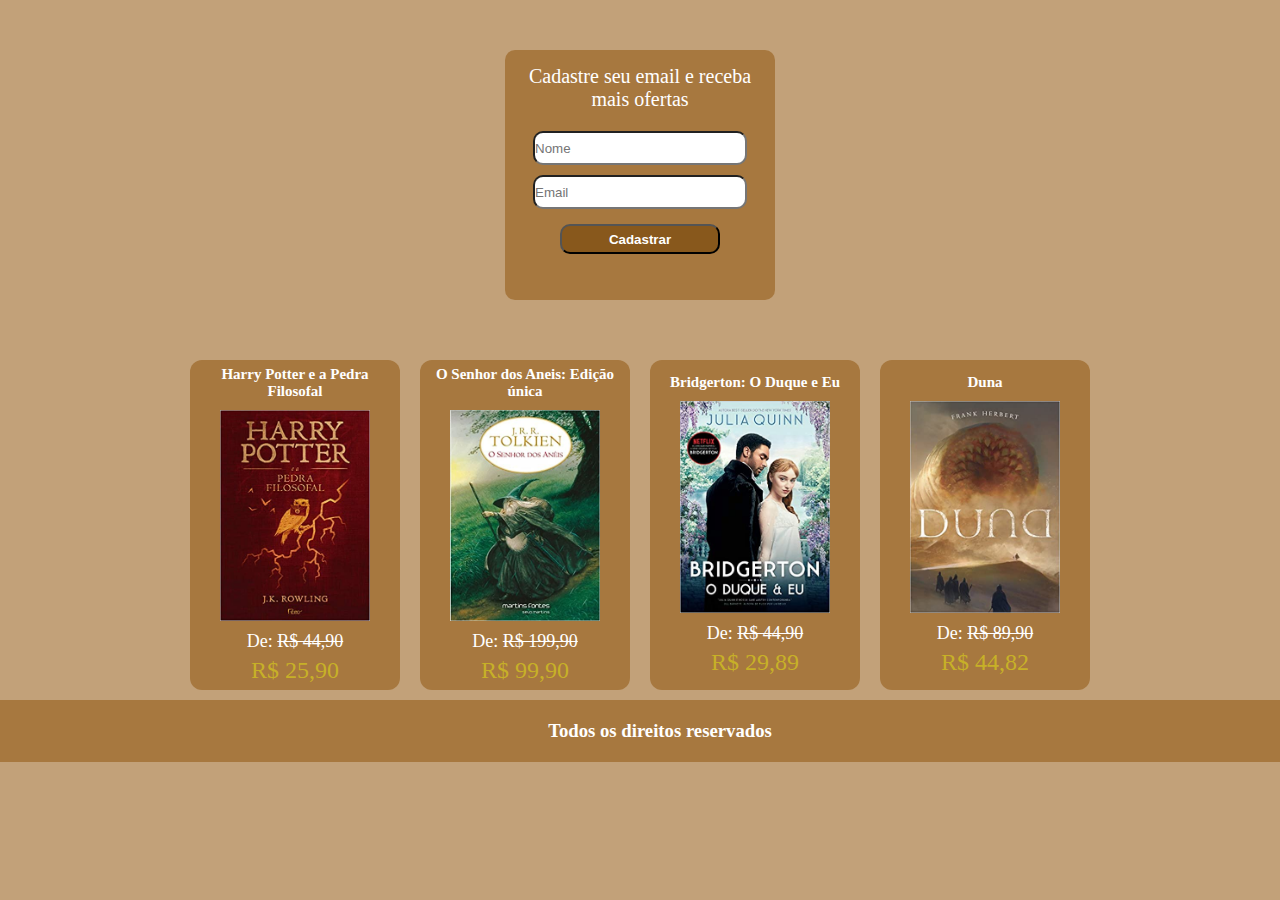
==== index.html @ 9ce2dd34 "primeiro commit, antes de modificar layout do banner" ====
<!DOCTYPE html>
<html lang="pt-br">

<head>
  <meta charset="UTF-8">
  <meta http-equiv="X-UA-Compatible" content="IE=edge">
  <meta name="viewport" content="width=device-width, initial-scale=1.0">
  <link rel="stylesheet" href="css/style.css">
  <title>Promoção Imperdivel</title>
</head>

<body>
  <section class="section-banner">
    <div class="cadastro-container">
      <div class="descricao-container">
        <p>Cadastre seu email e receba mais ofertas</p>
      </div>
      <form id="formulario">
        <input type="text" id="nome" class="input-text" placeholder="Nome">
        <input type="text" id="email" class="input-text" placeholder="Email">
        <input type="submit" class="input-submit" value="Cadastrar">
      </form>
    </div>
  </section>
  <section class="section-produtos">
    <div class="produto">
      <h1>Harry Potter e a Pedra Filosofal</h1>
      <img src="assets/livro-Harry-Potter-Pedra-Filosofal.jpg" alt="Harry Potter e a pedra Filosofal">
      <p>De: <s>R$ 44,90</s></p>
      <h2>R$ 25,90</h2>
    </div>
    <div class="produto">
      <h1>O Senhor dos Aneis: Edição única</h1>
      <img src="assets/livro-Senhor-dos-Aneis.jpg" alt="Senhor dos aneis">
      <p>De: <s>R$ 199,90</s></p>
      <h2>R$ 99,90</h2>
    </div>
    <div class="produto">
      <h1>Bridgerton: O Duque e Eu</h1>
      <img src="assets/livro-bridgerton-o-duque-e-eu.jpg" alt="Senhor dos aneis">
      <p>De: <s>R$ 44,90</s></p>
      <h2>R$ 29,89</h2>
    </div>
    <div class="produto">
      <h1>Duna</h1>
      <img src="assets/livro-duna.jpg" alt="Senhor dos aneis">
      <p>De: <s>R$ 89,90</s></p>
      <h2>R$ 44,82</h2>
    </div>
  </section>
  <footer>
    <h3>Todos os direitos reservados</h3>
  </footer>
</body>
<script src="js/script.js"></script>
</html>
---- css/style.css ----
* {
    margin: 0;
    padding: 0;
}

html {
    scroll-behavior: smooth;
}
body {
    display: flex;
    flex-direction: column;
    background-color: rgb(194, 161, 121);
}

.section-produtos {
    width: 100vw;
    display: flex;
    flex-flow: wrap row;
    justify-content: center;
    align-items: center;
}

.section-banner {
    width: 100vw;
    height: 350px;
    display: flex;
    flex-direction: column;
    justify-content: center;
    align-items: center;
}

footer {
    height: 100%;
    width: 100%;
    padding: 20px;
    margin: 0 auto;
    text-align: center;
    background-color: rgb(167, 120, 63);
    color: #fff;
}

.produto {
    display: flex;
    flex-direction: column;
    justify-content: center;
    align-items: center;
    margin: 10px;
    padding: 5px;
    width: 200px;
    height: 320px;    
    background: rgb(167, 120, 63);
    border-radius: 12px;
}

.produto:hover {
    width: 220px;
    height: 352px;
    cursor: pointer;
    box-shadow: 0px 0px 4px 8px rgba(224, 221, 21, 0.582);
}
.produto h1 {
    text-align: center;
    color: white;
    font-size: 15px;
    padding: 10px;
}
.produto img {
    width: 75%;
    height: 66%;
    padding-bottom: 10px;
}

.produto p {
    text-align: center;
    color: white;
    font-size: 18px;
    margin-bottom: 5px;   
}

.produto h2 {
    text-align: center;
    color: rgba(224, 221, 21, 0.582);;
    font: 24px bolder;
    margin-bottom: 10px;
}
.cadastro-container {
    display: flex;
    flex-direction: column;
    justify-content: center;
    align-items: center;
    background-color: rgb(167, 120, 63);
    width: 250px;
    border-radius: 10px;
    padding: 10px; 
}

.descricao-container {
    margin:5px;
    width: auto;
    height: 20px;
    text-align: center;
    font-size: 20px;
    color: white;
}

#formulario {
    display: flex;
    justify-content: center;
    align-content: center;
    flex-direction: column;
    height: 200px;
}

.input-text {
    display: block;
    height: 30px;
    width: 210px;
    margin: 5px;
    text-align: left;
    border-radius: 10px;
    background-color: white;
    color: black;
}

.input-submit {
    display: block;
    margin: 0 auto;
    margin-top: 10px;
    width: 160px;
    height: 30px;
    text-align: center;
    font-weight: bolder;
    border-radius: 10px;
    background-color: rgb(136, 88, 28);
    color: white;
}

.input-submit:hover {
    background-color: rgba(224, 221, 21, 0.582);
    color: white;
}
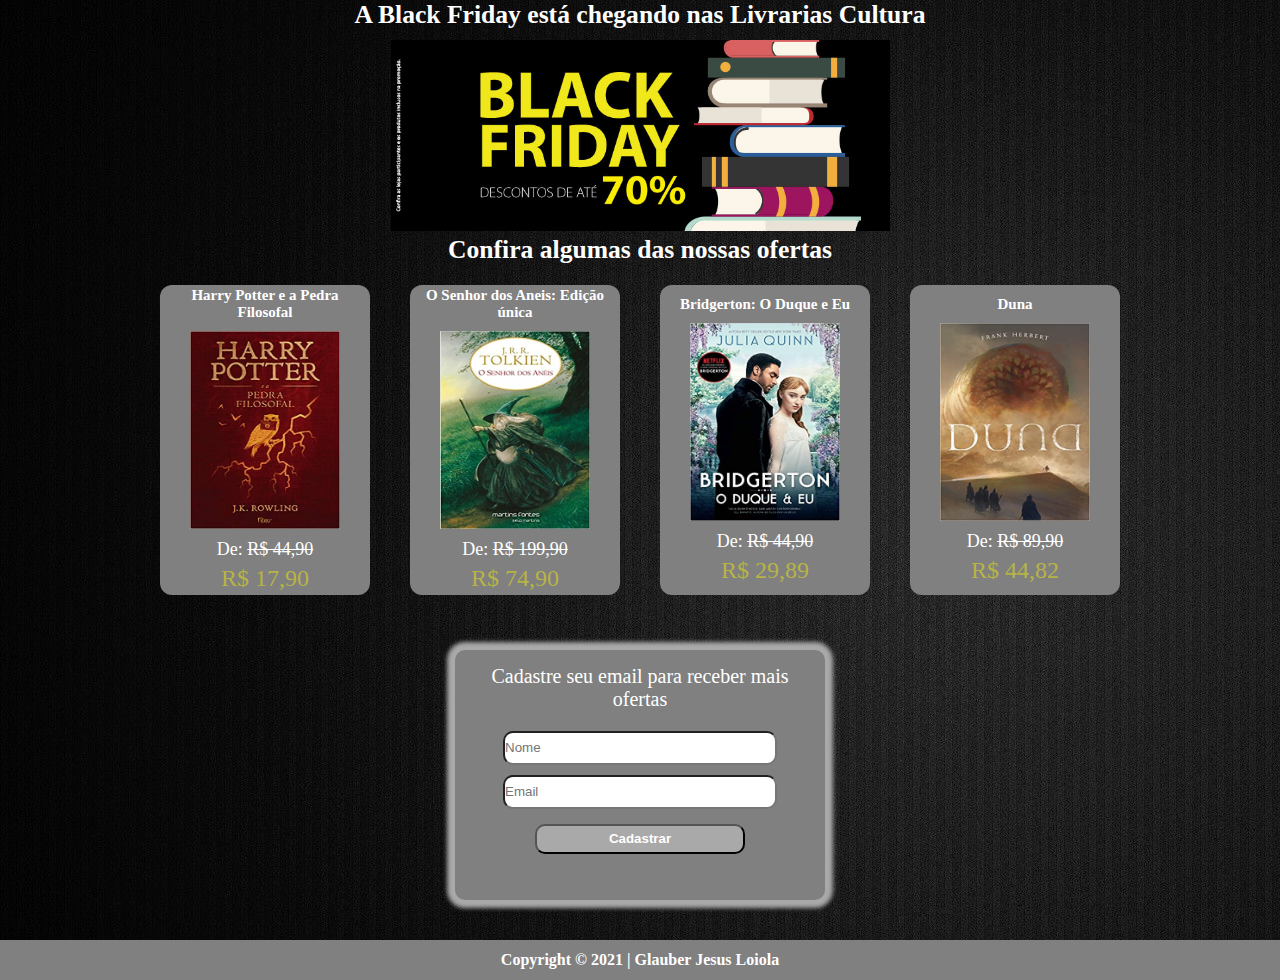
==== commit 8667d6ee: "Versão responsiva" ====
--- a/index.html
+++ b/index.html
@@ -6,34 +6,27 @@
   <meta http-equiv="X-UA-Compatible" content="IE=edge">
   <meta name="viewport" content="width=device-width, initial-scale=1.0">
   <link rel="stylesheet" href="css/style.css">
-  <title>Promoção Imperdivel</title>
+  <title>Black Friday na Livraria Cultura</title>
 </head>
 
 <body>
-  <section class="section-banner">
-    <div class="cadastro-container">
-      <div class="descricao-container">
-        <p>Cadastre seu email e receba mais ofertas</p>
-      </div>
-      <form id="formulario">
-        <input type="text" id="nome" class="input-text" placeholder="Nome">
-        <input type="text" id="email" class="input-text" placeholder="Email">
-        <input type="submit" class="input-submit" value="Cadastrar">
-      </form>
-    </div>
-  </section>
+  <header>
+    <p>A Black Friday está chegando nas Livrarias Cultura</p>
+    <img src="assets/black-friday.jpg" alt="Black Friday">
+    <p>Confira algumas das nossas ofertas</p>
+  </header>
   <section class="section-produtos">
     <div class="produto">
       <h1>Harry Potter e a Pedra Filosofal</h1>
-      <img src="assets/livro-Harry-Potter-Pedra-Filosofal.jpg" alt="Harry Potter e a pedra Filosofal">
+      <img src="assets/livro-Harry-Potter-Pedra-Filosofal.jpg" alt="Harry Potter e a Pedra Filosofal">
       <p>De: <s>R$ 44,90</s></p>
-      <h2>R$ 25,90</h2>
+      <h2>R$ 17,90</h2>
     </div>
     <div class="produto">
       <h1>O Senhor dos Aneis: Edição única</h1>
       <img src="assets/livro-Senhor-dos-Aneis.jpg" alt="Senhor dos aneis">
       <p>De: <s>R$ 199,90</s></p>
-      <h2>R$ 99,90</h2>
+      <h2>R$ 74,90</h2>
     </div>
     <div class="produto">
       <h1>Bridgerton: O Duque e Eu</h1>
@@ -48,8 +41,20 @@
       <h2>R$ 44,82</h2>
     </div>
   </section>
+  <section class="section-banner">
+    <div class="cadastro-container">
+      <div class="descricao-container">
+        <p>Cadastre seu email para receber mais ofertas</p>
+      </div>
+      <form id="formulario">
+        <input type="text" id="nome" class="input-text" placeholder="Nome">
+        <input type="text" id="email" class="input-text" placeholder="Email">
+        <input type="submit" class="input-submit" value="Cadastrar">
+      </form>
+    </div>
+  </section>
   <footer>
-    <h3>Todos os direitos reservados</h3>
+    <h3>Copyright © 2021 | Glauber Jesus Loiola</h3>
   </footer>
 </body>
 <script src="js/script.js"></script>
--- a/css/style.css
+++ b/css/style.css
@@ -6,37 +6,64 @@
 html {
     scroll-behavior: smooth;
 }
+
 body {
     display: flex;
     flex-direction: column;
-    background-color: rgb(194, 161, 121);
+    background-image: url(../assets/background-wp.jpg);
+}
+
+header {
+    font-weight: bolder;
+    text-align: center;
+    color: white;
+}
+
+header p {
+    font-size: 1.6rem;
+}
+
+header img {
+    margin-top: 10px;
+    max-width: 500px;
+}
+
+.section-banner {
+    width: 100vw;
+    height: auto;
+    display: flex;
+    margin: 20px auto;
+    justify-content: space-around;
+    align-items: center;
 }
 
 .section-produtos {
     width: 100vw;
+    margin: 15px auto;
+    margin-top: 0px;
     display: flex;
     flex-flow: wrap row;
     justify-content: center;
     align-items: center;
 }
 
-.section-banner {
+footer {
+    display: flex;
+    flex-flow: column;
+    justify-content: center;
+    align-items: center;
+    height: 40px;
     width: 100vw;
-    height: 350px;
-    display: flex;
-    flex-direction: column;
-    justify-content: center;
-    align-items: center;
-}
-
-footer {
-    height: 100%;
-    width: 100%;
-    padding: 20px;
-    margin: 0 auto;
-    text-align: center;
-    background-color: rgb(167, 120, 63);
+    margin: 0 auto;  
+    margin-top: 20px;
+    background-color: grey/*rgb(167, 120, 63);*/
+}
+
+footer h3 {
+    display: block;
     color: #fff;
+    font-size: 100%;
+    text-align: center;
 }
 
 .produto {
@@ -44,19 +71,19 @@
     flex-direction: column;
     justify-content: center;
     align-items: center;
-    margin: 10px;
+    margin: 20px;
     padding: 5px;
     width: 200px;
-    height: 320px;    
-    background: rgb(167, 120, 63);
+    height: 300px;    
+    background: grey; /*rgb(167, 120, 63);*/
     border-radius: 12px;
 }
 
 .produto:hover {
     width: 220px;
-    height: 352px;
+    height: 340px;
     cursor: pointer;
-    box-shadow: 0px 0px 4px 8px rgba(224, 221, 21, 0.582);
+    box-shadow: 0px 0px 4px 8px darkgray; /*rgba(224, 221, 21, 0.582);*/
 }
 .produto h1 {
     text-align: center;
@@ -83,15 +110,17 @@
     font: 24px bolder;
     margin-bottom: 10px;
 }
+
 .cadastro-container {
     display: flex;
     flex-direction: column;
     justify-content: center;
     align-items: center;
-    background-color: rgb(167, 120, 63);
-    width: 250px;
+    background-color: grey; /*rgb(167, 120, 63);*/
+    width: 350px;
     border-radius: 10px;
     padding: 10px; 
+    box-shadow: 0px 0px 4px 8px darkgray; /*rgba(224, 221, 21, 0.582);*/
 }
 
 .descricao-container {
@@ -114,7 +143,7 @@
 .input-text {
     display: block;
     height: 30px;
-    width: 210px;
+    width: 270px;
     margin: 5px;
     text-align: left;
     border-radius: 10px;
@@ -126,16 +155,56 @@
     display: block;
     margin: 0 auto;
     margin-top: 10px;
-    width: 160px;
+    width: 210px;
     height: 30px;
     text-align: center;
     font-weight: bolder;
     border-radius: 10px;
-    background-color: rgb(136, 88, 28);
+    background-color: darkgray; /*rgb(136, 88, 28);*/
     color: white;
 }
 
 .input-submit:hover {
-    background-color: rgba(224, 221, 21, 0.582);
-    color: white;
-}
+    background-color: black;
+    color: white;
+}
+
+@media (max-width: 500px) {
+    header p {
+        font-size: 1.2rem;
+    }
+    
+    header img {
+        margin-top: 10px;
+        width: 90vw;
+    }
+
+    .produto {
+        margin: 10px;
+    }
+
+    .section-banner {
+        display: flex;
+        flex-direction: column;
+        justify-content: center;
+        align-items: center;
+    }  
+    .cadastro-container {
+        width: 240px;
+        border-radius: 10px;
+        padding: 10px; 
+    }
+    
+    #formulario {
+        height: 200px;
+    }
+    
+    .input-text {
+        width: 210px;
+    }
+    
+    .input-submit {
+        width: 160px;
+        height: 30px;
+    }
+}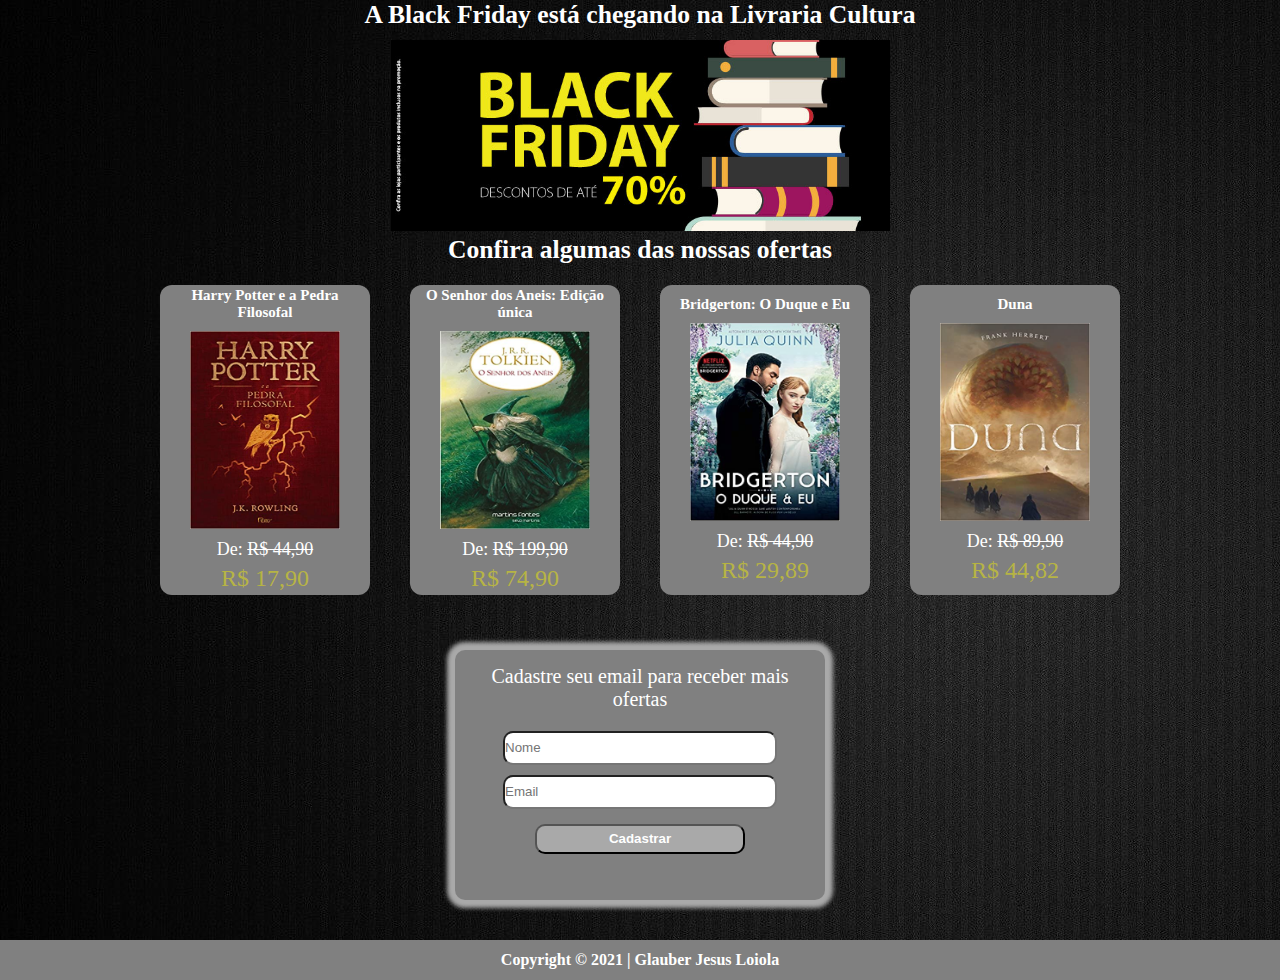
==== commit 8f482d2a: "Atualizando texto banner" ====
--- a/index.html
+++ b/index.html
@@ -11,7 +11,7 @@
 
 <body>
   <header>
-    <p>A Black Friday está chegando nas Livrarias Cultura</p>
+    <p>A Black Friday está chegando na Livraria Cultura</p>
     <img src="assets/black-friday.jpg" alt="Black Friday">
     <p>Confira algumas das nossas ofertas</p>
   </header>
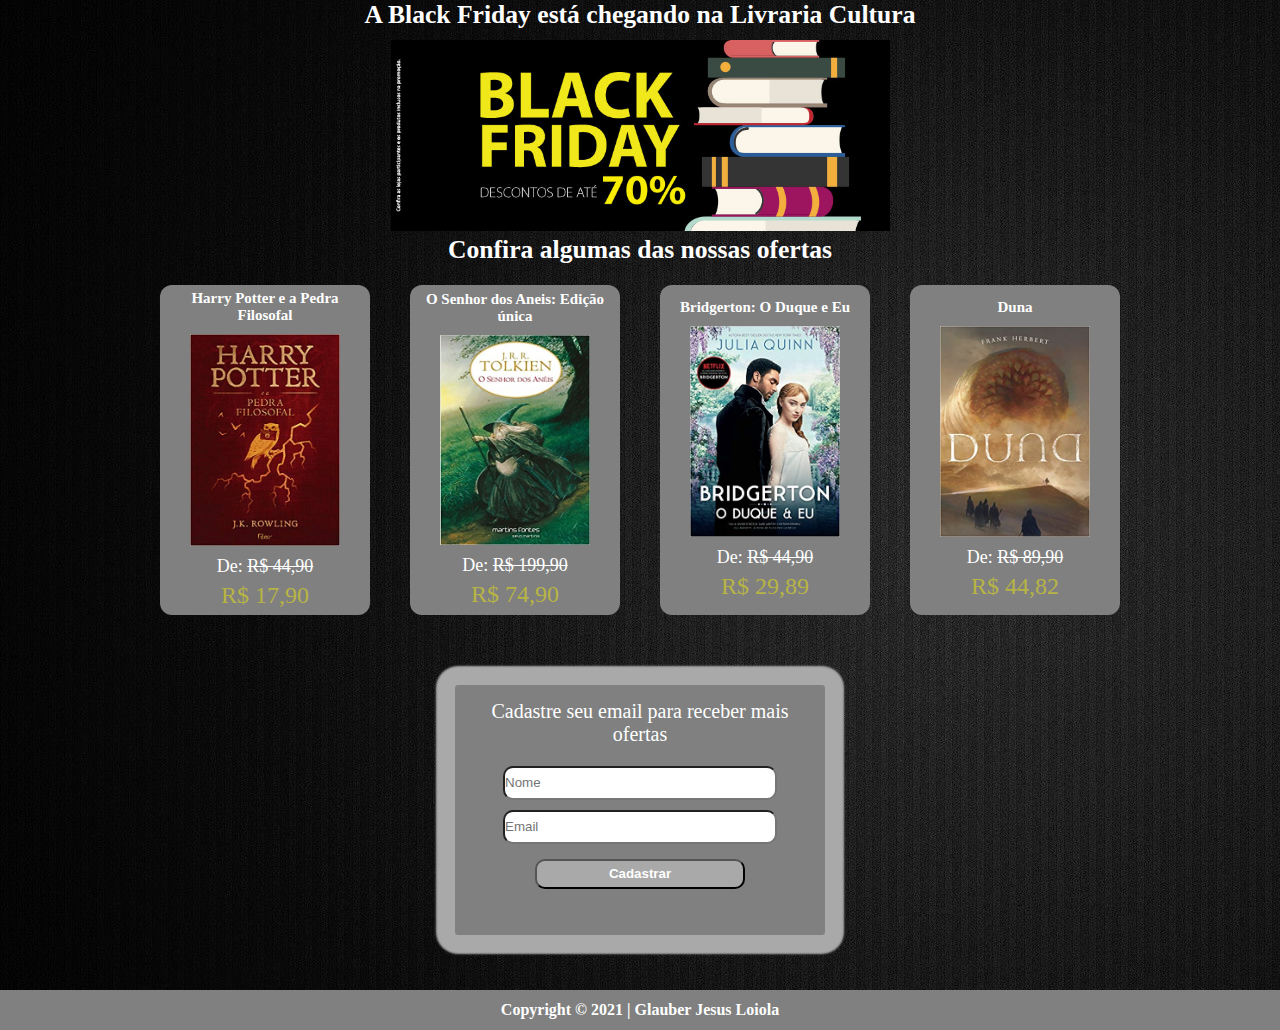
==== commit 3f8ce0d1: "Modificado alt das imagens dos produtos" ====
--- a/index.html
+++ b/index.html
@@ -24,19 +24,19 @@
     </div>
     <div class="produto">
       <h1>O Senhor dos Aneis: Edição única</h1>
-      <img src="assets/livro-Senhor-dos-Aneis.jpg" alt="Senhor dos aneis">
+      <img src="assets/livro-Senhor-dos-Aneis.jpg" alt="O Senhor dos Aneis: Edição única">
       <p>De: <s>R$ 199,90</s></p>
       <h2>R$ 74,90</h2>
     </div>
     <div class="produto">
       <h1>Bridgerton: O Duque e Eu</h1>
-      <img src="assets/livro-bridgerton-o-duque-e-eu.jpg" alt="Senhor dos aneis">
+      <img src="assets/livro-bridgerton-o-duque-e-eu.jpg" alt="Bridgerton: O Duque e Eu">
       <p>De: <s>R$ 44,90</s></p>
       <h2>R$ 29,89</h2>
     </div>
     <div class="produto">
       <h1>Duna</h1>
-      <img src="assets/livro-duna.jpg" alt="Senhor dos aneis">
+      <img src="assets/livro-duna.jpg" alt="Duna">
       <p>De: <s>R$ 89,90</s></p>
       <h2>R$ 44,82</h2>
     </div>
--- a/css/style.css
+++ b/css/style.css
@@ -74,14 +74,14 @@
     margin: 20px;
     padding: 5px;
     width: 200px;
-    height: 300px;    
+    height: 320px;    
     background: grey; /*rgb(167, 120, 63);*/
     border-radius: 12px;
 }
 
 .produto:hover {
     width: 220px;
-    height: 340px;
+    height: 350px;
     cursor: pointer;
     box-shadow: 0px 0px 4px 8px darkgray; /*rgba(224, 221, 21, 0.582);*/
 }
@@ -118,9 +118,11 @@
     align-items: center;
     background-color: grey; /*rgb(167, 120, 63);*/
     width: 350px;
-    border-radius: 10px;
     padding: 10px; 
-    box-shadow: 0px 0px 4px 8px darkgray; /*rgba(224, 221, 21, 0.582);*/
+    border-radius: 18px;
+    border: darkgray solid 15px;
+    box-shadow: 0px 0px 2px 4px darkgray; 
+    
 }
 
 .descricao-container {
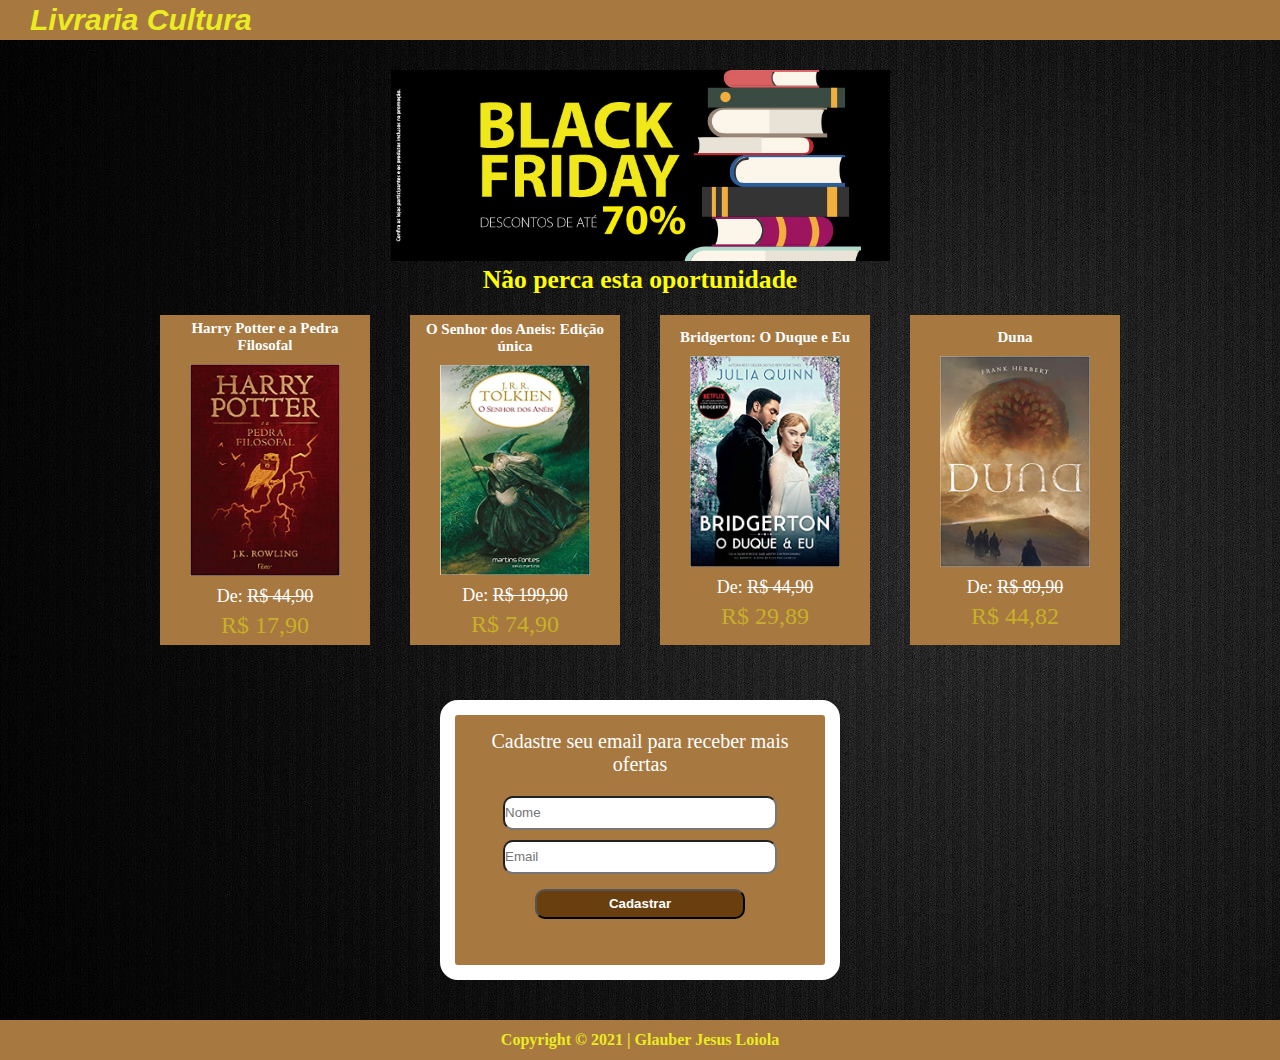
==== commit 43a4e751: "Mudança das cores do layout" ====
--- a/index.html
+++ b/index.html
@@ -11,10 +11,12 @@
 
 <body>
   <header>
-    <p>A Black Friday está chegando na Livraria Cultura</p>
+    <h1>Livraria Cultura</h1>
+  </header>
+  <section class="section-banner">
     <img src="assets/black-friday.jpg" alt="Black Friday">
-    <p>Confira algumas das nossas ofertas</p>
-  </header>
+    <p>Não perca esta oportunidade</p>
+  </section>
   <section class="section-produtos">
     <div class="produto">
       <h1>Harry Potter e a Pedra Filosofal</h1>
@@ -41,7 +43,7 @@
       <h2>R$ 44,82</h2>
     </div>
   </section>
-  <section class="section-banner">
+  <section class="section-cadastro">
     <div class="cadastro-container">
       <div class="descricao-container">
         <p>Cadastre seu email para receber mais ofertas</p>
--- a/css/style.css
+++ b/css/style.css
@@ -13,22 +13,22 @@
     background-image: url(../assets/background-wp.jpg);
 }
 
-header {
+.section-banner {
     font-weight: bolder;
     text-align: center;
-    color: white;
-}
-
-header p {
+    color: yellow;
+}
+
+.section-banner p {
     font-size: 1.6rem;
 }
 
-header img {
+.section-banner img {
     margin-top: 10px;
     max-width: 500px;
 }
 
-.section-banner {
+.section-cadastro {
     width: 100vw;
     height: auto;
     display: flex;
@@ -56,12 +56,34 @@
     width: 100vw;
     margin: 0 auto;  
     margin-top: 20px;
-    background-color: grey/*rgb(167, 120, 63);*/
+    background-color: rgb(167, 120, 63);
+}
+
+header {
+    display: flex;
+    flex-flow: row wrap;
+    justify-content: flex-start;
+    align-items: center;
+    height: 40px;
+    width: 100vw;
+    margin: 0 auto;  
+    margin-bottom: 20px;
+    background-color: rgb(167, 120, 63);
+}
+
+header h1 {
+    font-family: Verdana, Tahoma, sans-serif;
+    font-style: italic;
+    font-weight: bolder;
+    font-size: 30px;
+    text-align: justify;
+    color: rgb(235, 235, 33);
+    margin-left: 30px;
 }
 
 footer h3 {
     display: block;
-    color: #fff;
+    color: rgb(235, 235, 33);
     font-size: 100%;
     text-align: center;
 }
@@ -75,15 +97,14 @@
     padding: 5px;
     width: 200px;
     height: 320px;    
-    background: grey; /*rgb(167, 120, 63);*/
-    border-radius: 12px;
+    background: rgb(167, 120, 63); 
 }
 
 .produto:hover {
     width: 220px;
     height: 350px;
     cursor: pointer;
-    box-shadow: 0px 0px 4px 8px darkgray; /*rgba(224, 221, 21, 0.582);*/
+    box-shadow: 0px 0px 4px 8px white;
 }
 .produto h1 {
     text-align: center;
@@ -116,13 +137,11 @@
     flex-direction: column;
     justify-content: center;
     align-items: center;
-    background-color: grey; /*rgb(167, 120, 63);*/
+    background-color: rgb(167, 120, 63);
     width: 350px;
     padding: 10px; 
     border-radius: 18px;
-    border: darkgray solid 15px;
-    box-shadow: 0px 0px 2px 4px darkgray; 
-    
+    border: white solid 15px;
 }
 
 .descricao-container {
@@ -162,7 +181,7 @@
     text-align: center;
     font-weight: bolder;
     border-radius: 10px;
-    background-color: darkgray; /*rgb(136, 88, 28);*/
+    background-color: rgb(105, 63, 16); 
     color: white;
 }
 
@@ -172,11 +191,19 @@
 }
 
 @media (max-width: 500px) {
-    header p {
+    header {
+        justify-content: center;
+    }
+    header h1 {
+        text-align: center;
+        margin: 0px;
+        font-size: 24px;
+    }
+    .section-banner p {
         font-size: 1.2rem;
     }
     
-    header img {
+    .section-banner img {
         margin-top: 10px;
         width: 90vw;
     }
@@ -185,7 +212,7 @@
         margin: 10px;
     }
 
-    .section-banner {
+    .section-cadastro {
         display: flex;
         flex-direction: column;
         justify-content: center;
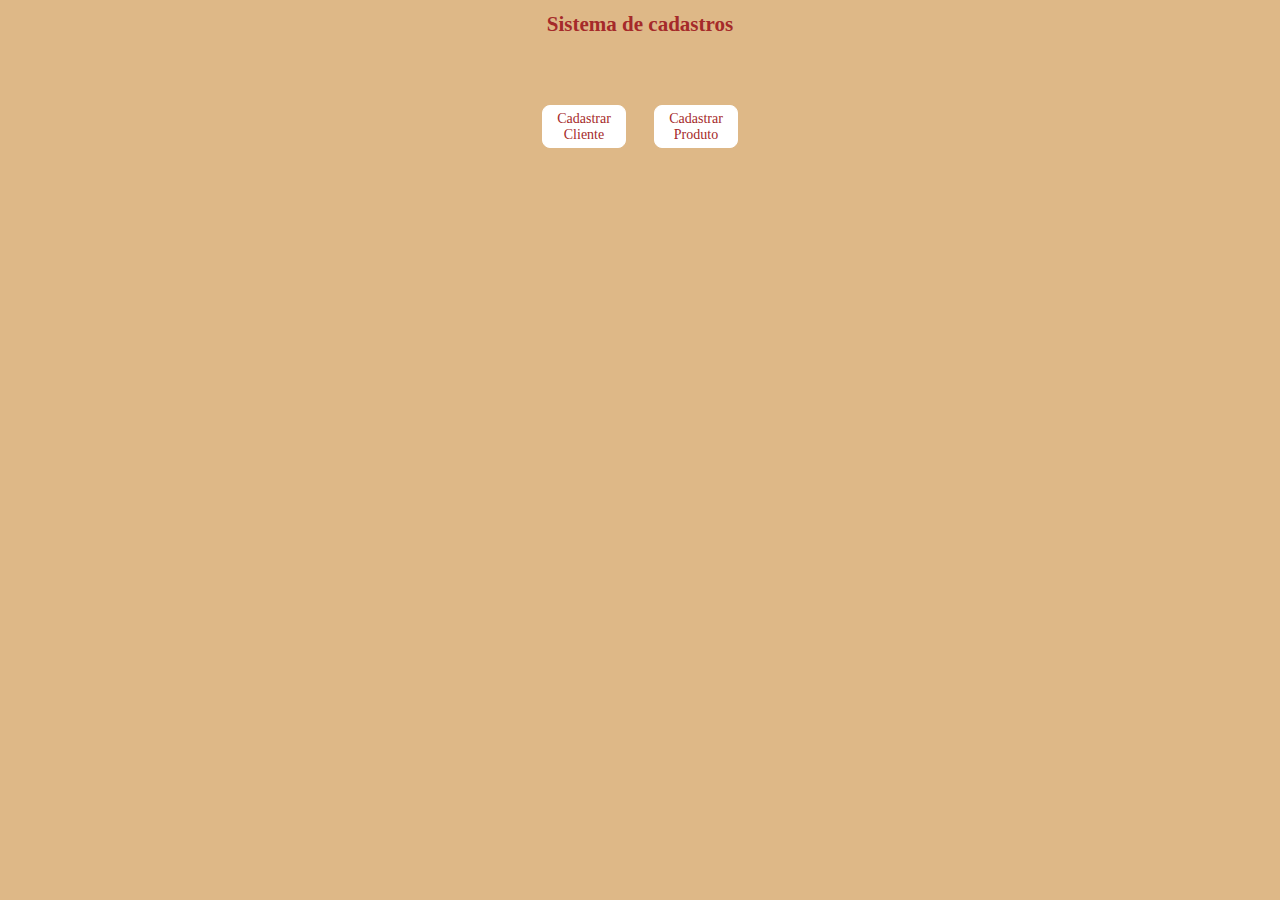
==== commit 22809d74: "Primeiro commit, sem código js" ====
--- a/index.html
+++ b/index.html
@@ -1,63 +1,19 @@
 <!DOCTYPE html>
 <html lang="pt-br">
-
 <head>
-  <meta charset="UTF-8">
-  <meta http-equiv="X-UA-Compatible" content="IE=edge">
-  <meta name="viewport" content="width=device-width, initial-scale=1.0">
-  <link rel="stylesheet" href="css/style.css">
-  <title>Black Friday na Livraria Cultura</title>
+    <meta charset="UTF-8">
+    <meta http-equiv="X-UA-Compatible" content="IE=edge">
+    <meta name="viewport" content="width=device-width, initial-scale=1.0">
+    <title>Cadastros clientes e produtos</title>
+    <link rel="stylesheet" href="/Home/style.css">
 </head>
-
 <body>
-  <header>
-    <h1>Livraria Cultura</h1>
-  </header>
-  <section class="section-banner">
-    <img src="assets/black-friday.jpg" alt="Black Friday">
-    <p>Não perca esta oportunidade</p>
-  </section>
-  <section class="section-produtos">
-    <div class="produto">
-      <h1>Harry Potter e a Pedra Filosofal</h1>
-      <img src="assets/livro-Harry-Potter-Pedra-Filosofal.jpg" alt="Harry Potter e a Pedra Filosofal">
-      <p>De: <s>R$ 44,90</s></p>
-      <h2>R$ 17,90</h2>
-    </div>
-    <div class="produto">
-      <h1>O Senhor dos Aneis: Edição única</h1>
-      <img src="assets/livro-Senhor-dos-Aneis.jpg" alt="O Senhor dos Aneis: Edição única">
-      <p>De: <s>R$ 199,90</s></p>
-      <h2>R$ 74,90</h2>
-    </div>
-    <div class="produto">
-      <h1>Bridgerton: O Duque e Eu</h1>
-      <img src="assets/livro-bridgerton-o-duque-e-eu.jpg" alt="Bridgerton: O Duque e Eu">
-      <p>De: <s>R$ 44,90</s></p>
-      <h2>R$ 29,89</h2>
-    </div>
-    <div class="produto">
-      <h1>Duna</h1>
-      <img src="assets/livro-duna.jpg" alt="Duna">
-      <p>De: <s>R$ 89,90</s></p>
-      <h2>R$ 44,82</h2>
-    </div>
-  </section>
-  <section class="section-cadastro">
-    <div class="cadastro-container">
-      <div class="descricao-container">
-        <p>Cadastre seu email para receber mais ofertas</p>
-      </div>
-      <form id="formulario">
-        <input type="text" id="nome" class="input-text" placeholder="Nome">
-        <input type="text" id="email" class="input-text" placeholder="Email">
-        <input type="submit" class="input-submit" value="Cadastrar">
-      </form>
-    </div>
-  </section>
-  <footer>
-    <h3>Copyright © 2021 | Glauber Jesus Loiola</h3>
-  </footer>
+    <header>
+        <h1>Sistema de cadastros</h1>
+    </header>
+    <main>
+        <a href="/Cadastro-Cliente/index.html" class="botao">Cadastrar Cliente</a>
+        <a href="/Cadastro-Produto/index.html" class="botao">Cadastrar Produto</a>
+    </main>
 </body>
-<script src="js/script.js"></script>
 </html>--- a/Home/style.css
+++ b/Home/style.css
@@ -0,0 +1,54 @@
+* {
+    padding: 0;
+    margin: 0;
+    font-size: 14px;
+    box-sizing: border-box;
+}
+
+body {
+    display: flex;
+    flex-direction: column;
+    align-items: center;
+    margin: 0;
+    padding: 0;
+    width: 100%;
+    height: 100vh;
+    background-color: burlywood;
+    
+}
+
+header {
+    display: flex;
+    justify-content: center;
+    align-items: center;
+    width: 100%;
+    height: 2.5rem;
+    padding-top: 1rem;
+    color: brown;
+}
+
+header h1 {
+    font-family: 'Times New Roman', Times, serif;
+    font-size: 1.5rem;
+}
+
+main {
+    display: flex;
+    justify-content: center;
+    align-items: baseline;
+    padding-top: 4rem;
+    width: 100%;
+}
+
+.botao {
+    width: 6rem;
+    text-align: center;
+    text-decoration: none;
+    padding: 0.33rem;
+    margin: 1rem;
+    border-radius: 8px;
+    background-color: white; 
+    color: brown;
+    border: solid 0.1rem #ffffff;
+    font-size: 1rem;  
+}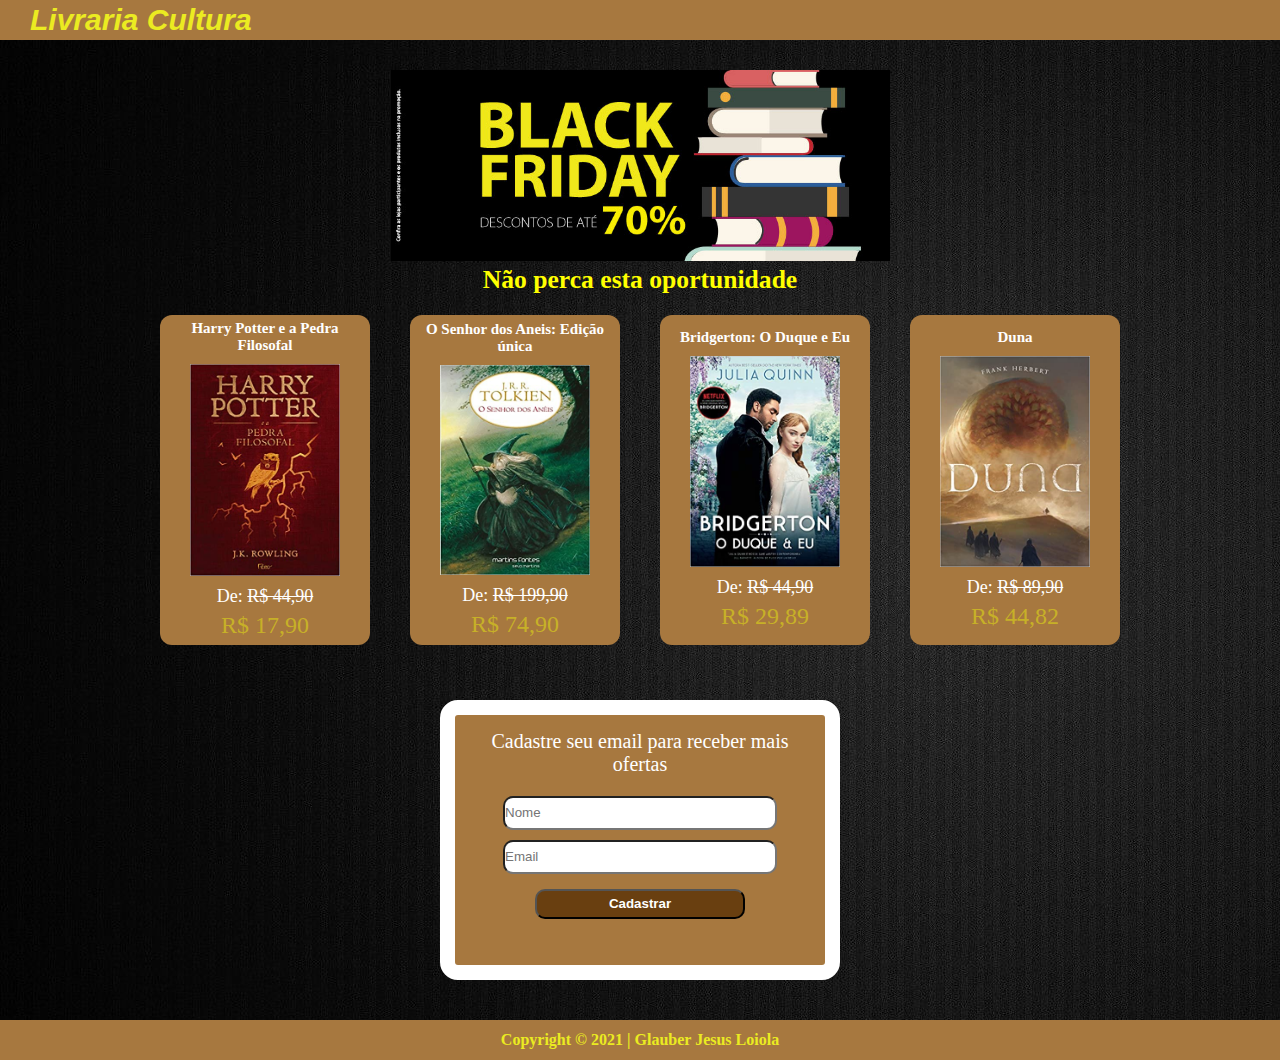
==== commit 78526045: "created folder desafio 1" ====
--- a/index.html
+++ b/index.html
@@ -1,19 +1,63 @@
 <!DOCTYPE html>
 <html lang="pt-br">
+
 <head>
-    <meta charset="UTF-8">
-    <meta http-equiv="X-UA-Compatible" content="IE=edge">
-    <meta name="viewport" content="width=device-width, initial-scale=1.0">
-    <title>Cadastros clientes e produtos</title>
-    <link rel="stylesheet" href="/Home/style.css">
+  <meta charset="UTF-8">
+  <meta http-equiv="X-UA-Compatible" content="IE=edge">
+  <meta name="viewport" content="width=device-width, initial-scale=1.0">
+  <link rel="stylesheet" href="css/style.css">
+  <title>Black Friday na Livraria Cultura</title>
 </head>
+
 <body>
-    <header>
-        <h1>Sistema de cadastros</h1>
-    </header>
-    <main>
-        <a href="/Cadastro-Cliente/index.html" class="botao">Cadastrar Cliente</a>
-        <a href="/Cadastro-Produto/index.html" class="botao">Cadastrar Produto</a>
-    </main>
+  <header>
+    <h1>Livraria Cultura</h1>
+  </header>
+  <section class="section-banner">
+    <img src="assets/black-friday.jpg" alt="Black Friday">
+    <p>Não perca esta oportunidade</p>
+  </section>
+  <section class="section-produtos">
+    <div class="produto">
+      <h1>Harry Potter e a Pedra Filosofal</h1>
+      <img src="assets/livro-Harry-Potter-Pedra-Filosofal.jpg" alt="Harry Potter e a Pedra Filosofal">
+      <p>De: <s>R$ 44,90</s></p>
+      <h2>R$ 17,90</h2>
+    </div>
+    <div class="produto">
+      <h1>O Senhor dos Aneis: Edição única</h1>
+      <img src="assets/livro-Senhor-dos-Aneis.jpg" alt="O Senhor dos Aneis: Edição única">
+      <p>De: <s>R$ 199,90</s></p>
+      <h2>R$ 74,90</h2>
+    </div>
+    <div class="produto">
+      <h1>Bridgerton: O Duque e Eu</h1>
+      <img src="assets/livro-bridgerton-o-duque-e-eu.jpg" alt="Bridgerton: O Duque e Eu">
+      <p>De: <s>R$ 44,90</s></p>
+      <h2>R$ 29,89</h2>
+    </div>
+    <div class="produto">
+      <h1>Duna</h1>
+      <img src="assets/livro-duna.jpg" alt="Duna">
+      <p>De: <s>R$ 89,90</s></p>
+      <h2>R$ 44,82</h2>
+    </div>
+  </section>
+  <section class="section-cadastro">
+    <div class="cadastro-container">
+      <div class="descricao-container">
+        <p>Cadastre seu email para receber mais ofertas</p>
+      </div>
+      <form id="formulario">
+        <input type="text" id="nome" class="input-text" placeholder="Nome">
+        <input type="text" id="email" class="input-text" placeholder="Email">
+        <input type="submit" class="input-submit" value="Cadastrar">
+      </form>
+    </div>
+  </section>
+  <footer>
+    <h3>Copyright © 2021 | Glauber Jesus Loiola</h3>
+  </footer>
 </body>
+<script src="js/script.js"></script>
 </html>--- a/css/style.css
+++ b/css/style.css
@@ -0,0 +1,240 @@
+* {
+    margin: 0;
+    padding: 0;
+}
+
+html {
+    scroll-behavior: smooth;
+}
+
+body {
+    display: flex;
+    flex-direction: column;
+    background-image: url(../assets/background-wp.jpg);
+}
+
+.section-banner {
+    font-weight: bolder;
+    text-align: center;
+    color: yellow;
+}
+
+.section-banner p {
+    font-size: 1.6rem;
+}
+
+.section-banner img {
+    margin-top: 10px;
+    max-width: 500px;
+}
+
+.section-cadastro {
+    width: 100vw;
+    height: auto;
+    display: flex;
+    margin: 20px auto;
+    justify-content: space-around;
+    align-items: center;
+}
+
+.section-produtos {
+    width: 100vw;
+    margin: 15px auto;
+    margin-top: 0px;
+    display: flex;
+    flex-flow: wrap row;
+    justify-content: center;
+    align-items: center;
+}
+
+footer {
+    display: flex;
+    flex-flow: column;
+    justify-content: center;
+    align-items: center;
+    height: 40px;
+    width: 100vw;
+    margin: 0 auto;  
+    margin-top: 20px;
+    background-color: rgb(167, 120, 63);
+}
+
+header {
+    display: flex;
+    flex-flow: row wrap;
+    justify-content: flex-start;
+    align-items: center;
+    height: 40px;
+    width: 100vw;
+    margin: 0 auto;  
+    margin-bottom: 20px;
+    background-color: rgb(167, 120, 63);
+}
+
+header h1 {
+    font-family: Verdana, Tahoma, sans-serif;
+    font-style: italic;
+    font-weight: bolder;
+    font-size: 30px;
+    text-align: justify;
+    color: rgb(235, 235, 33);
+    margin-left: 30px;
+}
+
+footer h3 {
+    display: block;
+    color: rgb(235, 235, 33);
+    font-size: 100%;
+    text-align: center;
+}
+
+.produto {
+    display: flex;
+    flex-direction: column;
+    justify-content: center;
+    align-items: center;
+    margin: 20px;
+    padding: 5px;
+    width: 200px;
+    height: 320px;    
+    border-radius: 12px;
+    background: rgb(167, 120, 63); 
+}
+
+.produto:hover {
+    width: 220px;
+    height: 350px;
+    cursor: pointer;
+    box-shadow: 0px 0px 5px 8px white;
+}
+.produto h1 {
+    text-align: center;
+    color: white;
+    font-size: 15px;
+    padding: 10px;
+}
+.produto img {
+    width: 75%;
+    height: 66%;
+    padding-bottom: 10px;
+}
+
+.produto p {
+    text-align: center;
+    color: white;
+    font-size: 18px;
+    margin-bottom: 5px;   
+}
+
+.produto h2 {
+    text-align: center;
+    color: rgba(224, 221, 21, 0.582);;
+    font: 24px bolder;
+    margin-bottom: 10px;
+}
+
+.cadastro-container {
+    display: flex;
+    flex-direction: column;
+    justify-content: center;
+    align-items: center;
+    background-color: rgb(167, 120, 63);
+    width: 350px;
+    padding: 10px; 
+    border-radius: 18px;
+    border: white solid 15px;
+}
+
+.descricao-container {
+    margin:5px;
+    width: auto;
+    height: 20px;
+    text-align: center;
+    font-size: 20px;
+    color: white;
+}
+
+#formulario {
+    display: flex;
+    justify-content: center;
+    align-content: center;
+    flex-direction: column;
+    height: 200px;
+}
+
+.input-text {
+    display: block;
+    height: 30px;
+    width: 270px;
+    margin: 5px;
+    text-align: left;
+    border-radius: 10px;
+    background-color: white;
+    color: black;
+}
+
+.input-submit {
+    display: block;
+    margin: 0 auto;
+    margin-top: 10px;
+    width: 210px;
+    height: 30px;
+    text-align: center;
+    font-weight: bolder;
+    border-radius: 10px;
+    background-color: rgb(105, 63, 16); 
+    color: white;
+}
+
+.input-submit:hover {
+    background-color: black;
+    color: white;
+}
+
+@media (max-width: 500px) {
+    header {
+        justify-content: center;
+    }
+    header h1 {
+        text-align: center;
+        margin: 0px;
+        font-size: 24px;
+    }
+    .section-banner p {
+        font-size: 1.2rem;
+    }
+    
+    .section-banner img {
+        margin-top: 10px;
+        width: 90vw;
+    }
+
+    .produto {
+        margin: 10px;
+    }
+
+    .section-cadastro {
+        display: flex;
+        flex-direction: column;
+        justify-content: center;
+        align-items: center;
+    }  
+    .cadastro-container {
+        width: 240px;
+        border-radius: 10px;
+        padding: 10px; 
+    }
+    
+    #formulario {
+        height: 200px;
+    }
+    
+    .input-text {
+        width: 210px;
+    }
+    
+    .input-submit {
+        width: 160px;
+        height: 30px;
+    }
+}